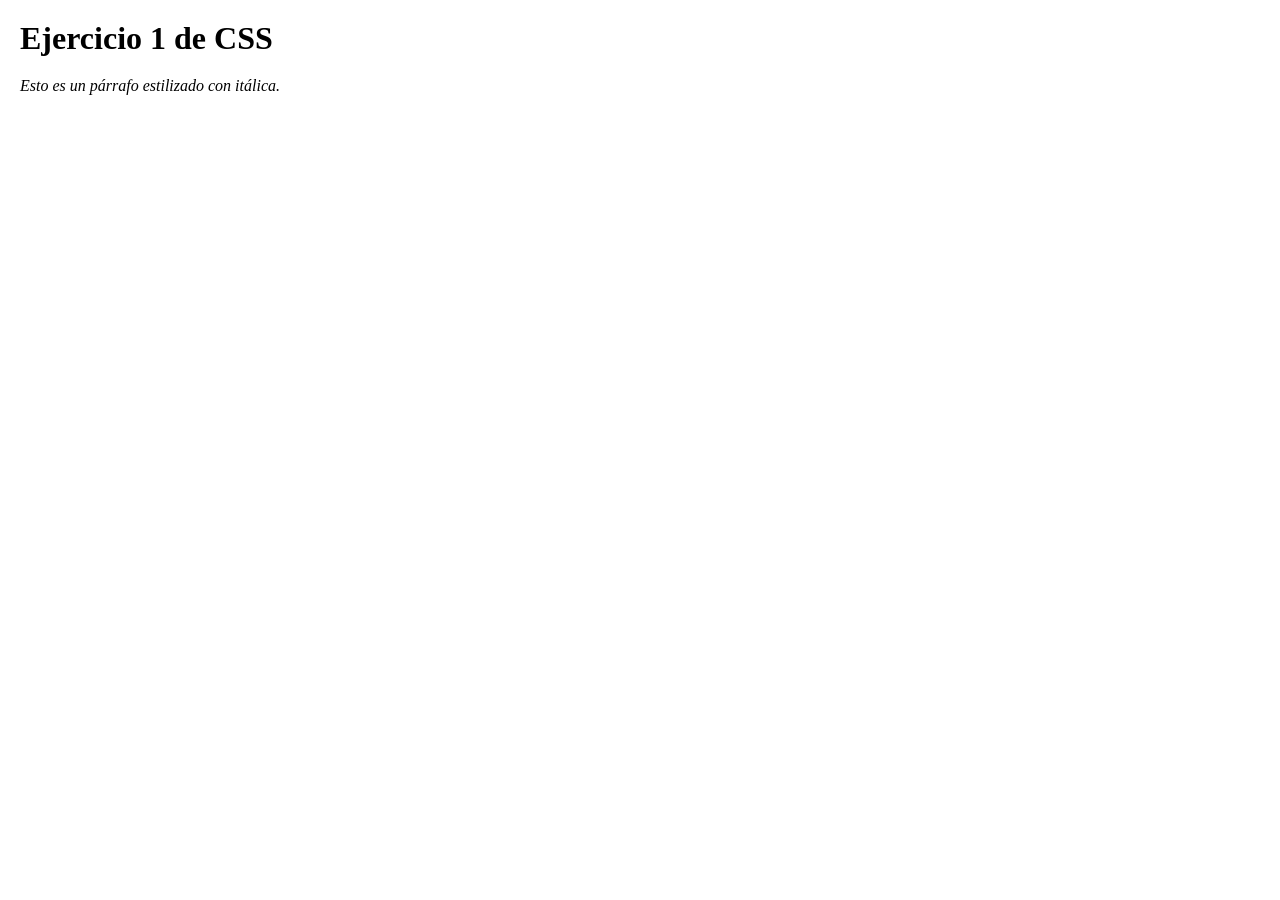
==== Ejercicio 1 de CSS/index_uno.html @ 23e97a85 "Initial commit for the exercise 1 of CSS" ====
<!doctype html>
<html lang="es">
  <head>
    <meta charset="UTF-8" />
    <meta name="viewport" content="width=device-width, initial-scale=1.0" />
    <title>Ejercicio 1 de CSS</title>
    <link rel="stylesheet" href="styles/estilo_uno.css" type="text/css" />
  </head>
  <body>
    <h1>Ejercicio 1 de CSS</h1>
    <p>Esto es un párrafo estilizado con itálica.</p>
  </body>
</html>
---- Ejercicio 1 de CSS/styles/estilo_uno.css ----
* {
  margin: 0;
  padding: 0;
}

h1 {
  margin: 20px;
}

p {
  margin: 20px;
  font-style: italic;
}
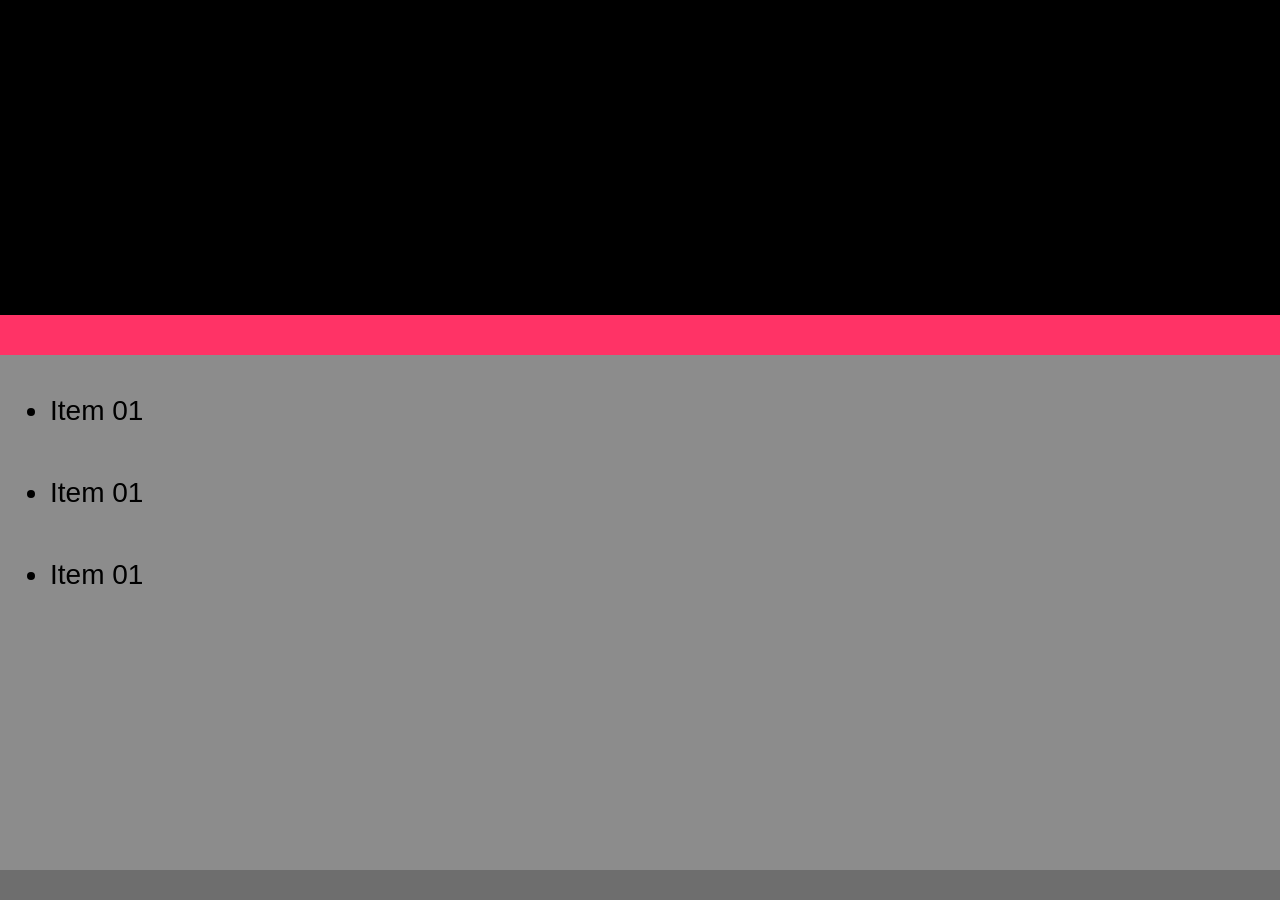
==== commit 6b16b3bd: "Upload exercise 1 of CSS" ====
--- a/Ejercicio 1 de CSS/index_uno.html
+++ b/Ejercicio 1 de CSS/index_uno.html
@@ -7,7 +7,17 @@
     <link rel="stylesheet" href="styles/estilo_uno.css" type="text/css" />
   </head>
   <body>
-    <h1>Ejercicio 1 de CSS</h1>
-    <p>Esto es un párrafo estilizado con itálica.</p>
+    <div class="card">
+      <div class="header-black"></div>
+      <div class="accent-bar"></div>
+      <div class="content">
+        <ul>
+          <li>Item 01</li>
+          <li>Item 01</li>
+          <li>Item 01</li>
+        </ul>
+      </div>
+      <div class="footer"></div>
+    </div>
   </body>
 </html>
--- a/Ejercicio 1 de CSS/styles/estilo_uno.css
+++ b/Ejercicio 1 de CSS/styles/estilo_uno.css
@@ -1,13 +1,49 @@
 * {
   margin: 0;
   padding: 0;
+  box-sizing: border-box;
 }
 
-h1 {
-  margin: 20px;
+body {
+  font-family: Arial, sans-serif;
 }
 
-p {
-  margin: 20px;
-  font-style: italic;
+.card {
+  height: 100vh;
+  display: flex;
+  flex-direction: column;
+  background-color: #8c8c8c;
 }
+
+.header-black {
+  height: 35%;
+  background-color: black;
+}
+
+.accent-bar {
+  height: 40px;
+  background-color: #ff3366;
+}
+
+.content {
+  flex: 1;
+  overflow-y: auto;
+}
+
+.content ul {
+  padding: 40px 50px;
+}
+
+.content li {
+  font-size: 28px;
+  margin-bottom: 50px;
+}
+
+.content li:last-child {
+  margin-bottom: 0;
+}
+
+.footer {
+  height: 30px;
+  background-color: #6e6e6e;
+}
